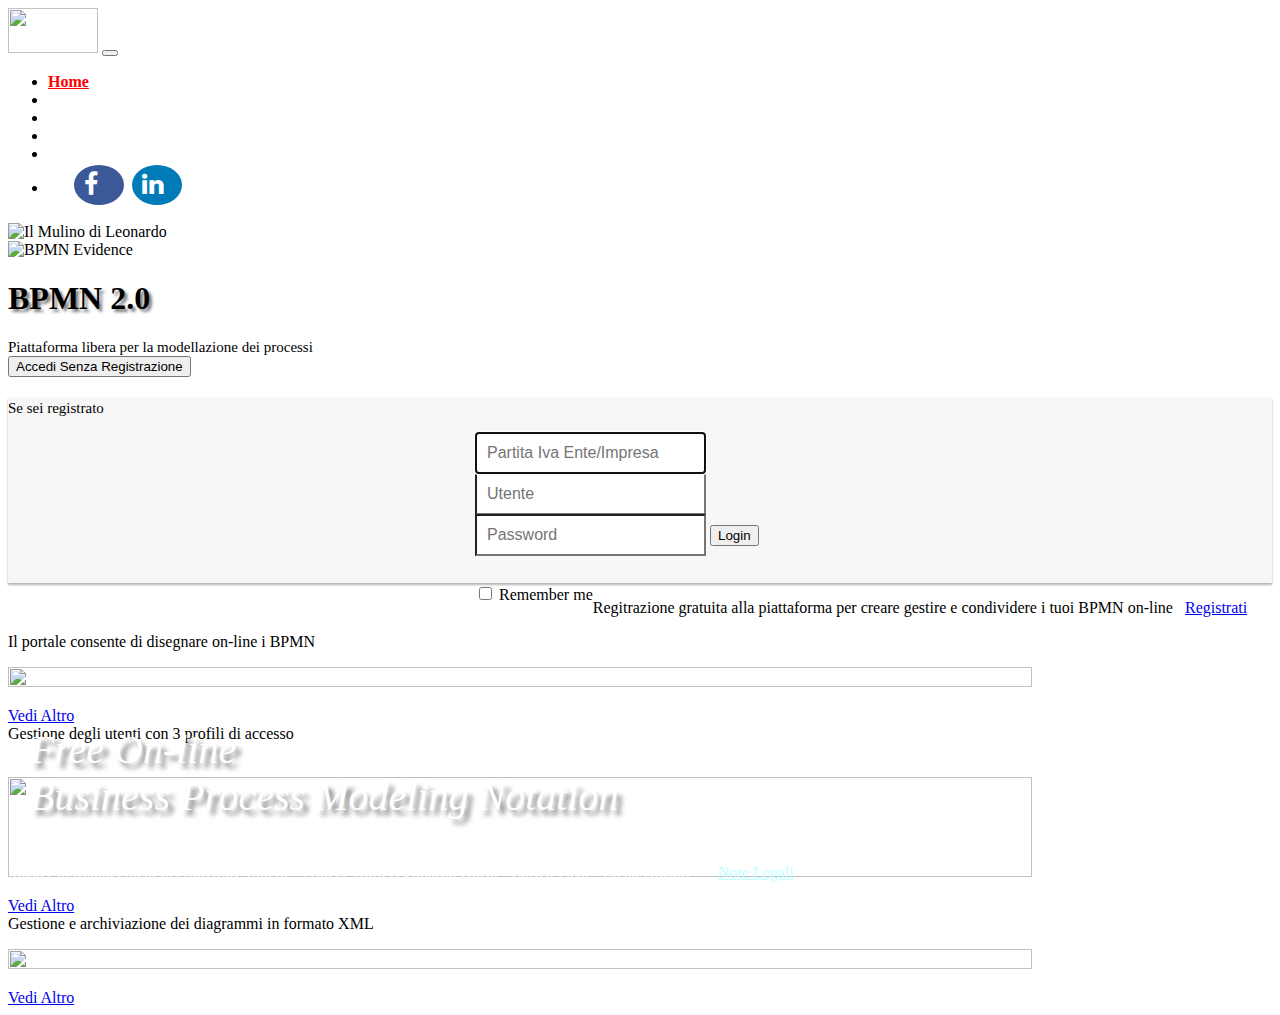
==== index.html @ a6e2832b "Add files via upload" ====
<!DOCTYPE html>
<html lang="en">

  <head>

    <meta charset="utf-8">
    <meta name="viewport" content="width=device-width, initial-scale=1, shrink-to-fit=no">
    <meta name="description" content="BPMN">
    <meta name="author" content="Dorio Leonardo">

    <title>BPMN</title>
    <link rel="shortcut icon" href="./img/favicon.png" type="image/x-icon"/>
    <!-- Bootstrap core CSS -->
    <link href="../bootstrap/css/bootstrap.min.css" rel="stylesheet"> 
	<script src="../bootstrap/js/bootstrap.min.js"></script>
	<!-- <link href="../bootstrap/css/font-awesome.min.css" rel="stylesheet">     -->
	<!-- Custom styles -->
	<script src="../bootstrap/jquery/jquery.min.js"></script>
	<link rel="stylesheet" href="../bootstrap/css/small-business.css">
	<link rel="stylesheet" href="https://cdnjs.cloudflare.com/ajax/libs/font-awesome/4.7.0/css/font-awesome.min.css" integrity="sha384-wvfXpqpZZVQGK6TAh5PVlGOfQNHSoD2xbE+QkPxCAFlNEevoEH3Sl0sibVcOQVnN" crossorigin="anonymous">
	<link rel="stylesheet" href="./style.css">

<script> 
function moreInfo(url) { 
	newin = window.open(url,'titolo','scrollbars=yes,resizable=yes, width=800,height=600,status=no,location=no,toolbar=no,top=10,left=20');
} 
$('.carousel').carousel();
</script>

	
  </head>

  <body>

    <!-- Navigation -->
    <!-- <nav class="navbar navbar-expand-lg navbar-dark fixed-top" > -->
    <nav class="navbar navbar-inverse bg-primary navbar-expand-lg fixed-top">  
	  <div class="container">
        <a class="navbar-brand" href="https://www.uniupo.it" target="_blank"><img src="img/UPO.png" width="90" height="45" border="0" /></a>
        <button class="navbar-toggler" type="button" data-toggle="collapse" data-target="#navbarResponsive" aria-controls="navbarResponsive" aria-expanded="false" aria-label="Toggle navigation">
          <span class="navbar-toggler-icon"></span>
        </button>
        
		<div id="top-menu">
		  <ul class="nav menu nav-pills topmenu ml-auto">
					<li class="nav-item activePage">
					  <a class="nav-link" href="#">Home
						<span class="sr-only">(current)</span>
					  </a>
					</li>
					<li>
					  <a class="nav-link" href="popInfo.php?visualizza=Progetto">Progetto</a>
					</li>
					<li class="nav-item" >
					  <a class="nav-link" href="popInfo.php?visualizza=Servizi">Servizi</a>
					</li>
					<li class="nav-item" >
					  <a class="nav-link" href="popInfo.php?visualizza=Scopo">Scopo</a>
					</li>					
					<li class="nav-item">
					  <a class="nav-link" href="popInfo.php?visualizza=Contatti">Contatti</a>
					</li>
					<li class="nav-item">
						<div class="icon-circle"> &nbsp; &nbsp; &nbsp; 
							<a href="https://www.facebook.com/bpmn.bpmn.52" class="ifacebook" title="Facebook" target="_blank"><i class="fa fa-facebook"></i></a>
							<a href="https://www.linkedin.com/in/bpmn-msl-5625a3161/" class="iLinkedin" title="Linkedin" target="_blank"><i class="fa fa-linkedin"></i></a>
						</div>					
					</li>
		  </ul>
		</div>		
		
      </div>
    </nav>

    <!-- Page Content -->
    <div class="container">

      <!-- Heading Row -->
      <div class="row my-4">
        <div class="col-lg-8">
		 <!-- <img class="img-fluid rounded" src="./img/imgHome2.jpg" alt=""> -->
			 <div id="carouselExampleSlidesOnly" class="carousel slide" data-ride="carousel">
			  <div class="carousel-inner">
				<div class="carousel-item active">
				  <img class="d-block w-100" src="./img/imgHome2.png" alt="Il Mulino di Leonardo">
				</div>
				<div class="carousel-item">
				  <img class="d-block w-100" src="./img/imgHome1.png" alt="BPMN Evidence">
				</div>
			  </div>
			</div>
		<div style="position: absolute; bottom: 80px; left: 30px; color: white;">
	      <div style="text-shadow: 5px 5px 5px gray; font-family: Times, serif; font-size:40px; font-style: italic;">
		   Free On-line
		   <br />
		   Business Process Modeling Notation
		  </div>
	     </div>
		
		</div>
        <!-- /.col-lg-8 --> 
        <div class="col-lg-4">
          <h1 style="text-shadow: 3px 3px 3px gray">BPMN 2.0</h1>
          <div style="font-size:15px;">Piattaforma libera per la modellazione dei processi</div>
			<form action="auth_login.php" method=post>
				<input type="hidden" name="pIva" value="11111111111">
				<input type="hidden" name="username" value="bpmn">
				<input type="hidden" name="userpass" value="bpmn">
				<button class="btn btn-primary btn-lg" type="submit">Accedi Senza Registrazione</button>
			</form>
            <div class="account-wall" style="padding-top:3px; padding-bottom:2px;">
				<div style="font-size:15px;">Se sei registrato</div>
				<form action="auth_login.php" method=post class="form-signin">
					<input type="text" name="pIva" class="form-control" placeholder="Partita Iva Ente/Impresa" required autofocus>
					<br />
					<input type="text" name="username" class="form-control" placeholder="Utente" required>
					<br />
					<input type="password" name="userpass" class="form-control" placeholder="Password" required>
					<button class="btn btn-lg btn-primary btn-block" type="submit">Login</button>
					<label class="checkbox pull-left">
						<br /><input type="checkbox" value="remember-me">
						Remember me
					</label>
                </form>
            </div>
		
		</div>
        <!-- /.col-md-4 -->
      </div>
      <!-- /.row -->

      <!-- Call to Action Well -->
      <div class="card text-white bg-secondary my-4 text-center">
        <div class="card-body">
          <p class="text-white m-0">
		  Regitrazione gratuita alla piattaforma per creare gestire e condividere i tuoi BPMN on-line
		  &nbsp; 
		    <a class="btn btn-primary btn-lg" href="registrazione.html">Registrati</a>
		  </p>
        </div>
      </div>

      <!-- Content Row -->
      <div class="row">
        <div class="col-md-4 mb-4">
          <div class="card h-100">
            <div class="card-body">
              Il portale consente di disegnare on-line i BPMN
              <p class="card-text"><img src="./img/esempio_bpmn.png" width="90%" height="25%" alt=""></p>
            </div>
            <div class="card-footer">
              <a href="javascript:moreInfo('moreInfo1.html');" class="btn btn-primary">Vedi Altro</a>
            </div>
          </div>
        </div>
        <!-- /.col-md-4 -->
        <div class="col-md-4 mb-4">
          <div class="card h-100">
            <div class="card-body">
              Gestione degli utenti con 3 profili di accesso
              <br /><br />
			  <p class="card-text"><img src="./img/esempio_users.png" width="90%" height="100" alt=""></p>
            </div>
            <div class="card-footer">
              <a href="javascript:moreInfo('moreInfo2.html');" class="btn btn-primary">Vedi Altro</a>
            </div>
          </div>
        </div>
        <!-- /.col-md-4 -->
        <div class="col-md-4 mb-4">
          <div class="card h-100">
            <div class="card-body">
              Gestione e archiviazione dei diagrammi in formato XML
              <p class="card-text"><img src="./img/esempio_archivio.png" width="90%" height="25%" alt=""></p>
            </div>
            <div class="card-footer">
              <a href="javascript:moreInfo('moreInfo3.html');" class="btn btn-primary">Vedi Altro</a>
            </div>
          </div>
        </div>
        <!-- /.col-md-4 -->

      </div>
      <!-- /.row -->

    </div>
    <!-- /.container -->

    <!-- Footer -->
    <footer class="py-5 bg-dark position-relative">
      <div class="container">
        <p class="m-0 text-center text-white">Master in Management del Software Libero - Project Work (Leonardo Dorio - Enrico Fava - Elena Giusta)  &nbsp;  &nbsp; &nbsp; 
		<a href="popInfo.php?visualizza=noteLegali">Note Legali</a> </p>
      </div>
      <!-- /.container -->
    </footer>

    <!-- Bootstrap core JavaScript -->
    <script src="../bootstrap/jquery/jquery.min.js"></script>
    <script src="../bootstrap/js/bootstrap.bundle.min.js"></script>

  </body>

</html>
---- style.css ----
.form-signin
{
    max-width: 330px;
    padding: 15px;
    margin: 0 auto;
}
.form-signin .form-signin-heading, .form-signin .checkbox
{
    margin-bottom: 10px;
}
.form-signin .checkbox
{
    font-weight: normal;
}
.form-signin .form-control
{
    position: relative;
    font-size: 16px;
    height: auto;
    padding: 10px;
    -webkit-box-sizing: border-box;
    -moz-box-sizing: border-box;
    box-sizing: border-box;
}
.form-signin .form-control:focus
{
    z-index: 2;
}
.form-signin input[type="text"]
{
    margin-bottom: -1px;
    border-bottom-left-radius: 0;
    border-bottom-right-radius: 0;
}
.form-signin input[type="password"]
{
    margin-bottom: 10px;
    border-top-left-radius: 0;
    border-top-right-radius: 0;
}
.account-wall
{
    margin-top: 20px;
    padding: 40px 0px 20px 0px;
    background-color: #f7f7f7;
    -moz-box-shadow: 0px 2px 2px rgba(0, 0, 0, 0.3);
    -webkit-box-shadow: 0px 2px 2px rgba(0, 0, 0, 0.3);
    box-shadow: 0px 2px 2px rgba(0, 0, 0, 0.3);
}
.login-title
{
    color: #555;
    font-size: 18px;
    font-weight: 400;
    display: block;
}
.profile-img
{
    width: 96px;
    height: 96px;
    margin: 0 auto 10px;
    display: block;
    -moz-border-radius: 50%;
    -webkit-border-radius: 50%;
    border-radius: 50%;
}
.need-help
{
    margin-top: 10px;
}
.new-account
{
    display: block;
    margin-top: 10px;
}



/* unvisited link grey */
#top-menu a:link {
	color: white;
}
/* visited link grey */
#top-menu a:visited {
	color: white;
}
/* mouse over link blue */
#top-menu a:hover {
	color: red;
}
/* selected link blue */
#top-menu a:active {
	color: red;
}
.activePage a {
	font-weight: bold;
	color: red !important
}


footer{
  position: absolute; 
  bottom: 2px;	
  color: white;
  width: 100%; 
  
}
footer a{
  color: #bfffff;
}
footer a:hover{
  color: white;
}

.footer-bottom{
  background: #3d6277;
  padding: 2em;
}
.footer-top{
  background: #2d4958;  
}
.footer-middle{
  background: #3d6277;
  padding-top: 2em;
  color: white;
}

.bottoneMenu 
{
	display:block; 
	width:110px; 
	background-color:#eee; 
	margin:0.2em; 
	padding:0.2em; 
	border:1px solid #7D7D7D;; border-radius: 5px;  
	margin:auto; box-shadow: 3px 3px 3px gray, -3px -3px 3px #AFC8F6;
}

@media print {
    navbar { display:none; }
	footer { display:none; }
}

div.ruota {
    width: 500px;
    height: 250px;
    -ms-transform: rotate(90deg); /* IE 9 */
    -webkit-transform: rotate(90deg); /* Safari 3-8 */
    transform: rotate(90deg);
}

.adminHead	{ font-family : Arial; font-weight: bold; color: white; background: #0099ff; text-align:center }
.adminRow	{ font-family : Arial; font-weight: normal; color: black; background: white; text-align:center }
.adminFoot	{ font-family : Arial; font-weight: normal; color: black; background: #DDDDDD; text-align:center}



/*============= social ===========*/
.icon-circle .fa{
    font-size           : 12px;
    color               : #e84700;
    margin              : 0 auto;
    height              : 40px;
    width               : 40px;
    border-radius       : 50%;
    border              :2px solid #e84700;
    line-height         : 40px;
	padding-left 		:10px;
    cursor              : pointer;
    -webkit-transition  : all  ease-in-out 0.35s;
    -moz-transition     : all  ease-in-out 0.35s;
    -o-transition       : all  ease-in-out 0.35s;
    -ms-transition      : all  ease-in-out 0.35s;
    transition          : all  ease-in-out 0.20s,background-color ease-in-out 0.05s;
}

.icon-circle  .fa:hover{
    
    background-color        : #e84700;    
    color                   : #fff;
    border                  : 1px solid #e84711;
    -moz-box-shadow         : inset 0px 0px 0px 5px #ffffff;
    -o-box-shadow           : inset 0px 0px 0px 5px #ffffff;
    -ms-box-shadow          : inset 0px 0px 0px 5px #ffffff;
    -webkit-box-shadow      : inset 0px 0px 0px 5px #ffffff;
    box-shadow              : inset 0px 0px 0px 5px #ffffff;
    -ms-transform           : scale(1.2,1.2); 
    -webkit-transform       : scale(1.2,1.2);
    -moz-transform          : scale(1.2,1.2); 
    -o-transform            : scale(1.2,1.2); 
    transform               : scale(1.2,1.2);  
}

.icon-circle  i:before{
    margin-left         : 0px;
    font-size           : 25px;
}

@media (min-width:320px) and (max-width:768px) {
.icon-circle .fa{
    font-size           : 12px;
    color               : #e84700;
    margin              : 0 auto;
    height              : 20px;
    width               : 20px;
    border-radius       : 50%;
    border              :2px solid #e84700;
    line-height         : 20px;
	padding-left 		:5px;
    cursor              : pointer;
    -webkit-transition  : all  ease-in-out 0.35s;
    -moz-transition     : all  ease-in-out 0.35s;
    -o-transition       : all  ease-in-out 0.35s;
    -ms-transition      : all  ease-in-out 0.35s;
    transition          : all  ease-in-out 0.20s,background-color ease-in-out 0.05s;
}
.icon-circle  .fa:hover{
    
    background-color        : #e84700;    
    color                   : #fff;
    border                  : 1px solid #e84711;
    -moz-box-shadow         : inset 0px 0px 0px 5px #ffffff;
    -o-box-shadow           : inset 0px 0px 0px 5px #ffffff;
    -ms-box-shadow          : inset 0px 0px 0px 5px #ffffff;
    -webkit-box-shadow      : inset 0px 0px 0px 5px #ffffff;
    box-shadow              : inset 0px 0px 0px 5px #ffffff;
    -ms-transform           : scale(1.2,1.2); 
    -webkit-transform       : scale(1.2,1.2);
    -moz-transform          : scale(1.2,1.2); 
    -o-transform            : scale(1.2,1.2); 
    transform               : scale(1.2,1.2);  
}
.icon-circle  i:before{
    margin-left         : 0px;
    font-size           : 10px;
}   
}


.ifacebook .fa{
	background-color    :#3B5998;    
    color               :#fff;
    border              :2px solid #fff;
}

.ifacebook .fa:hover{
    
    background-color        : #3B5998;    
    color                   : #fff;
    border                  : 1px solid #fff;

}

.iLinkedin .fa{
	background-color    :#007bb7;    
    color               :#fff;
    border              :2px solid #fff;
}

.iLinkedin .fa:hover{
    
    background-color        :#007bb7;    
    color                   :#fff;
    border                  :1px solid #fff;

}
  
/* --------- fine social ----------- */
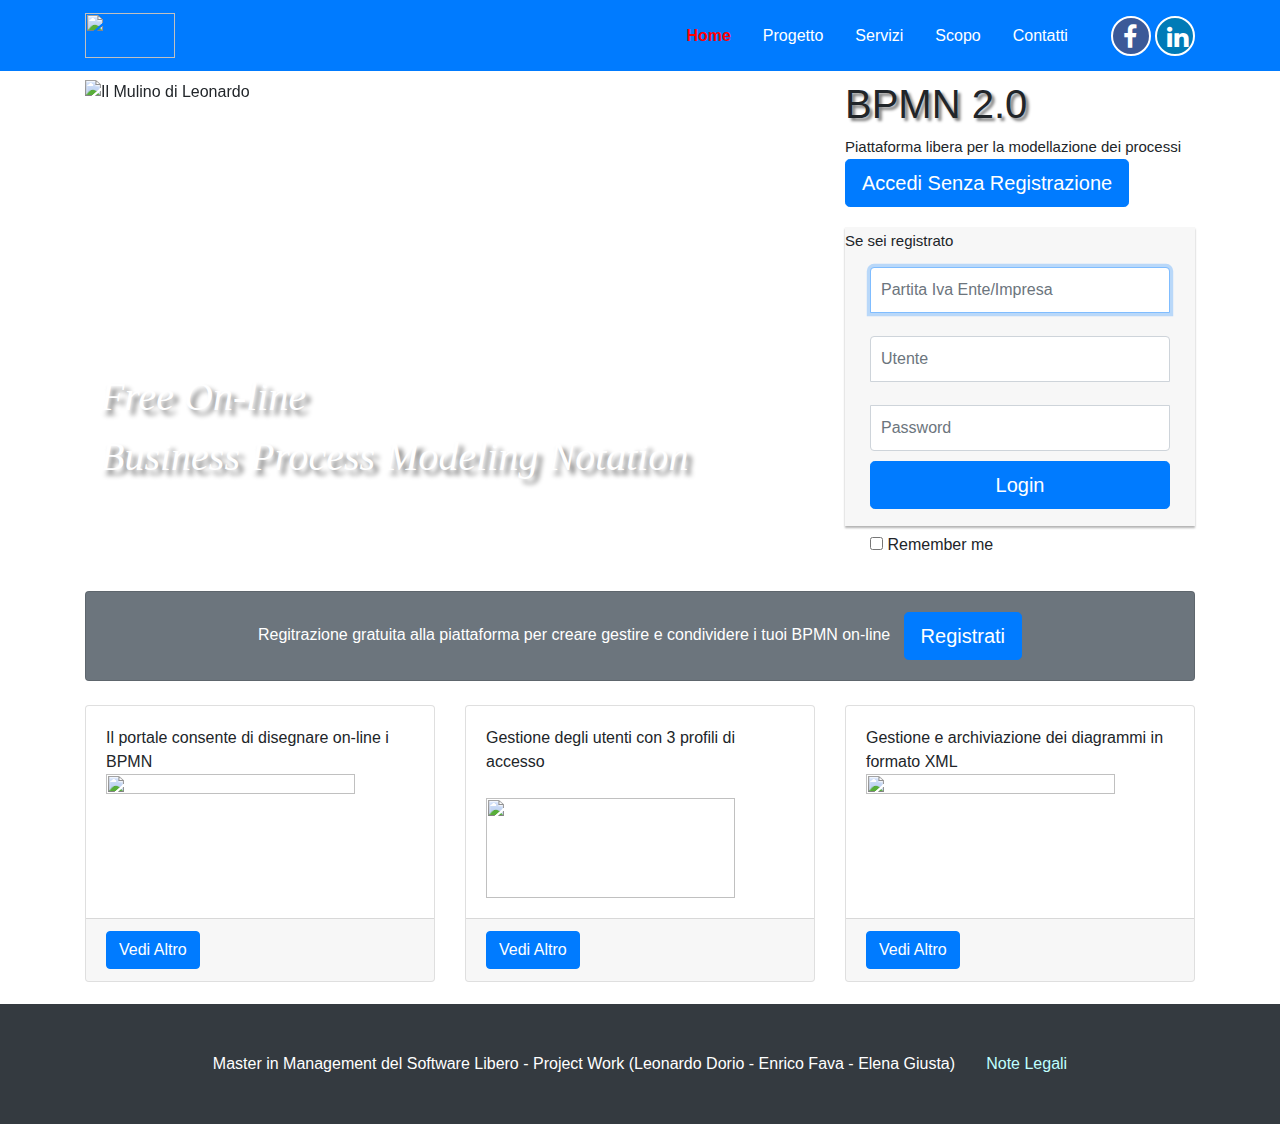
==== commit cb00f484: "Update index.html" ====
--- a/index.html
+++ b/index.html
@@ -10,16 +10,16 @@
 
     <title>BPMN</title>
     <link rel="shortcut icon" href="./img/favicon.png" type="image/x-icon"/>
-    <!-- Bootstrap core CSS -->
-    <link href="../bootstrap/css/bootstrap.min.css" rel="stylesheet"> 
-	<script src="../bootstrap/js/bootstrap.min.js"></script>
-	<!-- <link href="../bootstrap/css/font-awesome.min.css" rel="stylesheet">     -->
+	  
+	<!-- Bootstrap core CSS -->
+	<link rel="stylesheet" href="https://maxcdn.bootstrapcdn.com/bootstrap/4.0.0/css/bootstrap.min.css" integrity="sha384-Gn5384xqQ1aoWXA+058RXPxPg6fy4IWvTNh0E263XmFcJlSAwiGgFAW/dAiS6JXm" crossorigin="anonymous">
+	<script src="https://maxcdn.bootstrapcdn.com/bootstrap/4.0.0/js/bootstrap.min.js" integrity="sha384-JZR6Spejh4U02d8jOt6vLEHfe/JQGiRRSQQxSfFWpi1MquVdAyjUar5+76PVCmYl" crossorigin="anonymous"></script>	
+	<link rel="stylesheet" href="https://cdnjs.cloudflare.com/ajax/libs/font-awesome/4.7.0/css/font-awesome.min.css" integrity="sha384-wvfXpqpZZVQGK6TAh5PVlGOfQNHSoD2xbE+QkPxCAFlNEevoEH3Sl0sibVcOQVnN" crossorigin="anonymous">	
+	
 	<!-- Custom styles -->
-	<script src="../bootstrap/jquery/jquery.min.js"></script>
-	<link rel="stylesheet" href="../bootstrap/css/small-business.css">
-	<link rel="stylesheet" href="https://cdnjs.cloudflare.com/ajax/libs/font-awesome/4.7.0/css/font-awesome.min.css" integrity="sha384-wvfXpqpZZVQGK6TAh5PVlGOfQNHSoD2xbE+QkPxCAFlNEevoEH3Sl0sibVcOQVnN" crossorigin="anonymous">
+	<link rel="stylesheet" href="./small-business.css"> 
 	<link rel="stylesheet" href="./style.css">
-
+	  
 <script> 
 function moreInfo(url) { 
 	newin = window.open(url,'titolo','scrollbars=yes,resizable=yes, width=800,height=600,status=no,location=no,toolbar=no,top=10,left=20');
--- a/small-business.css
+++ b/small-business.css
@@ -0,0 +1,15 @@
+/*!
+ * Start Bootstrap - Small Business (https://startbootstrap.com/template-overviews/small-business)
+ * Copyright 2013-2017 Start Bootstrap
+ * Licensed under MIT (https://github.com/BlackrockDigital/startbootstrap-small-business/blob/master/LICENSE)
+ */
+
+body {
+  padding-top: 54px;
+}
+
+@media (min-width: 992px) {
+  body {
+    padding-top: 56px;
+  }
+}
